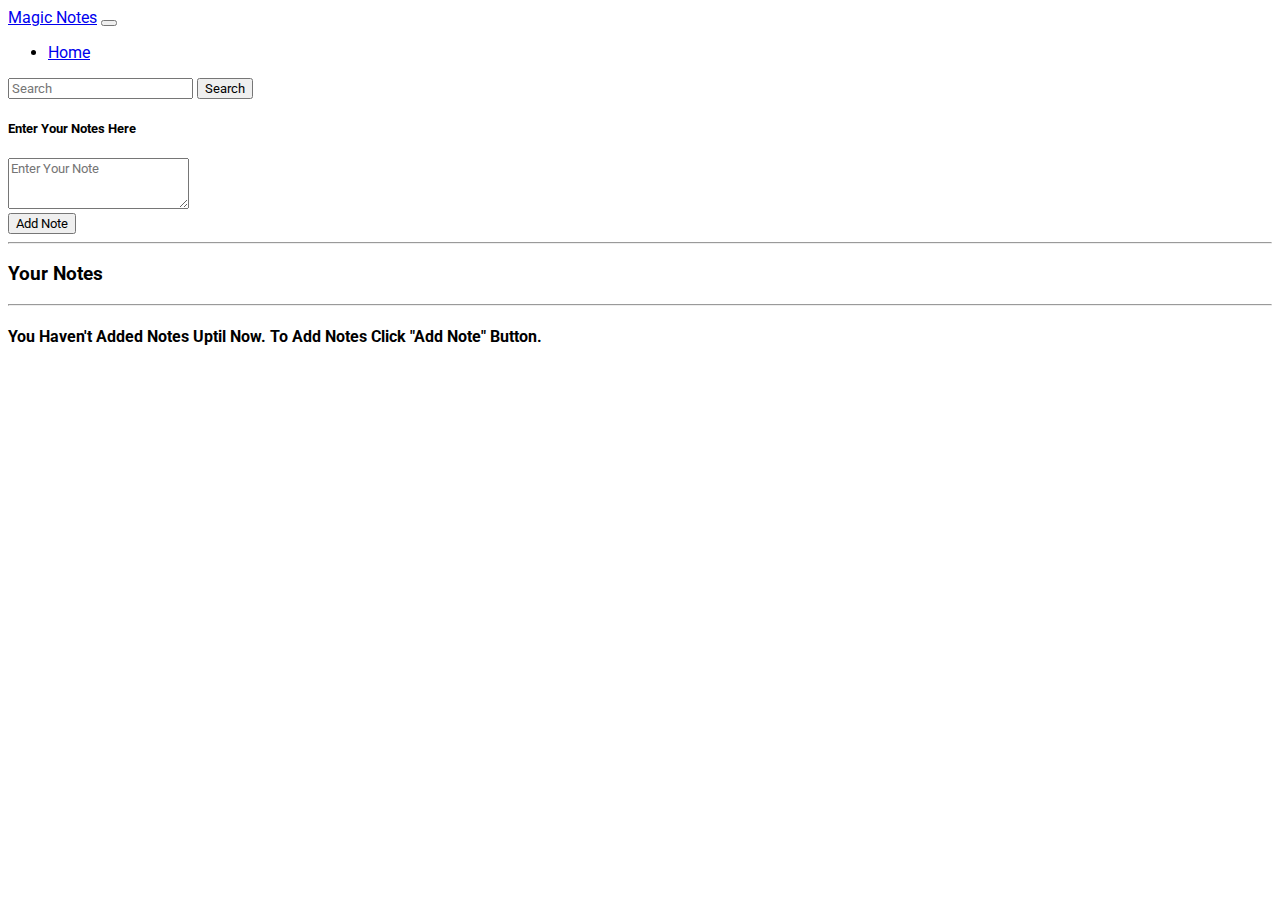
==== Magic Notes/index.html @ 616302a2 "initial commit" ====
<!doctype html>
<html lang="en">

<head>
    <!-- Required meta tags -->
    <meta charset="utf-8">
    <meta name="viewport" content="width=device-width, initial-scale=1">

    <!-- Bootstrap CSS -->
    <link href="https://cdn.jsdelivr.net/npm/bootstrap@5.1.1/dist/css/bootstrap.min.css" rel="stylesheet"
        integrity="sha384-F3w7mX95PdgyTmZZMECAngseQB83DfGTowi0iMjiWaeVhAn4FJkqJByhZMI3AhiU" crossorigin="anonymous">
    <link rel="preconnect" href="https://fonts.googleapis.com">
    <link rel="preconnect" href="https://fonts.gstatic.com" crossorigin>
    <link href="https://fonts.googleapis.com/css2?family=Roboto&display=swap" rel="stylesheet">
    <style>
        * {
            font-family: 'Roboto', sans-serif;
        }

        .btn-primary:hover {
            background-color: transparent;
            border: 1px solid #0d6efd;
            color: #0d6efd;
        }
    </style>
    <title>Hello, world!</title>
</head>

<body>
    <nav class="navbar navbar-expand-lg navbar-dark bg-dark">
        <div class="container-fluid">
            <a class="navbar-brand" href="#">Magic Notes</a>
            <button class="navbar-toggler" type="button" data-bs-toggle="collapse"
                data-bs-target="#navbarSupportedContent" aria-controls="navbarSupportedContent" aria-expanded="false"
                aria-label="Toggle navigation">
                <span class="navbar-toggler-icon"></span>
            </button>
            <div class="collapse navbar-collapse" id="navbarSupportedContent">
                <ul class="navbar-nav me-auto mb-2 mb-lg-0">
                    <li class="nav-item">
                        <a class="nav-link active" aria-current="page" href="#">Home</a>
                    </li>
                </ul>
                <form class="d-flex">
                    <input id = "searchTxt" class="form-control me-2" type="search" placeholder="Search" aria-label="Search">
                    <button class="btn btn-outline-success" type="submit">Search</button>
                </form>
            </div>
        </div>
    </nav>
    <div class="container ">
        <div class="card my-3">
            <div class="card-body">
                <h5 class="card-title">Enter Your Notes Here</h5>
                <div class="mb-3">
                    <textarea class="form-control" id="addTxt" rows="3" placeholder="Enter Your Note" required></textarea>
                </div>
                <button class="btn btn-primary" id="addBtn">Add Note</button>
            </div>
        </div>
        <hr>
        <h3>Your Notes</h3>
        <hr>
        <div id="notes" class="row container-fluid"> </div>
    </div>



    <script src="https://cdn.jsdelivr.net/npm/bootstrap@5.1.1/dist/js/bootstrap.bundle.min.js"
        integrity="sha384-/bQdsTh/da6pkI1MST/rWKFNjaCP5gBSY4sEBT38Q/9RBh9AH40zEOg7Hlq2THRZ"
        crossorigin="anonymous"></script>
    <script src="js/index.js"></script>
</body>

</html>
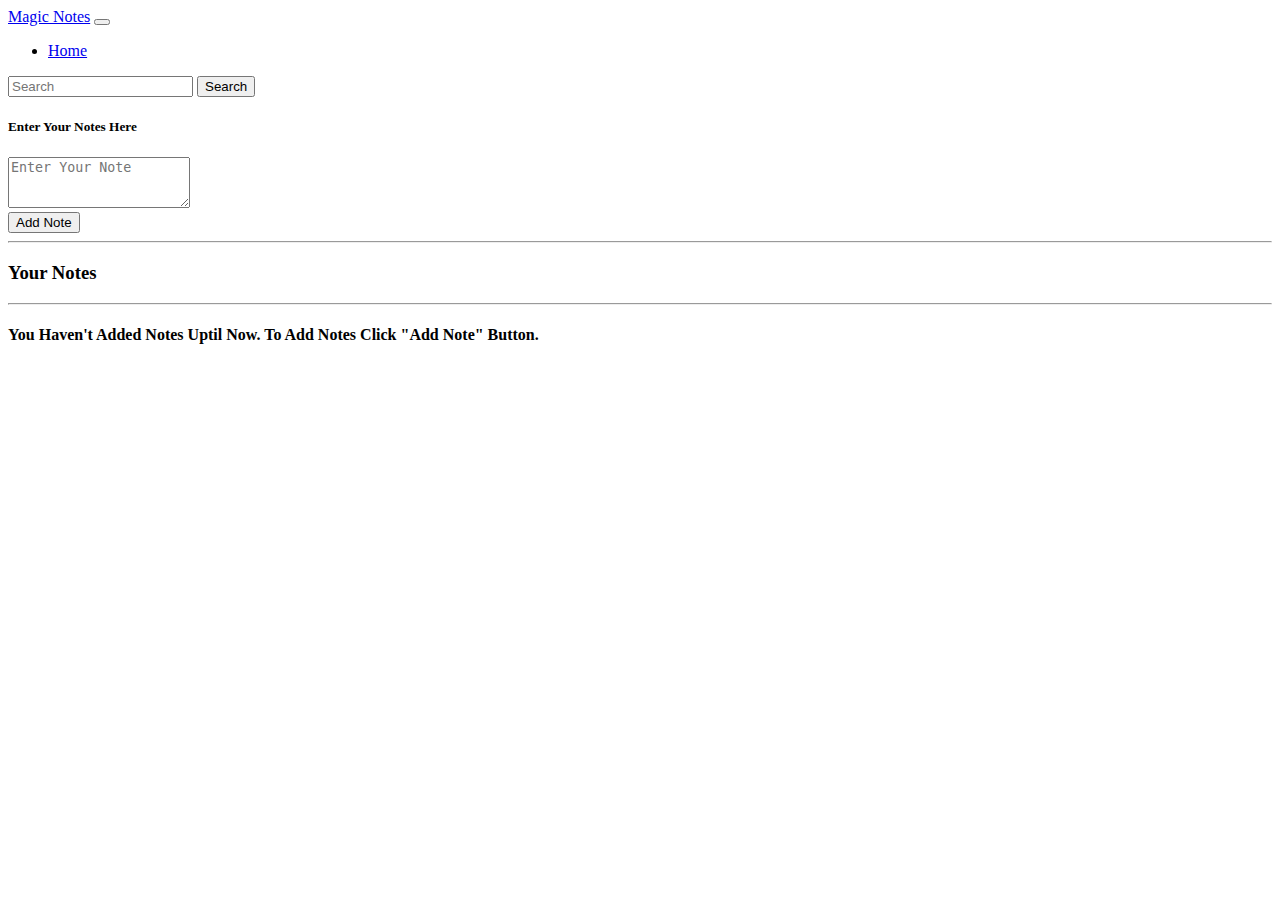
==== commit e08d73d0: "Added stylesheet" ====
--- a/Magic Notes/index.html
+++ b/Magic Notes/index.html
@@ -12,17 +12,7 @@
     <link rel="preconnect" href="https://fonts.googleapis.com">
     <link rel="preconnect" href="https://fonts.gstatic.com" crossorigin>
     <link href="https://fonts.googleapis.com/css2?family=Roboto&display=swap" rel="stylesheet">
-    <style>
-        * {
-            font-family: 'Roboto', sans-serif;
-        }
-
-        .btn-primary:hover {
-            background-color: transparent;
-            border: 1px solid #0d6efd;
-            color: #0d6efd;
-        }
-    </style>
+    <link rel="stylesheet" href="style.css">
     <title>Hello, world!</title>
 </head>
 
@@ -72,4 +62,4 @@
     <script src="js/index.js"></script>
 </body>
 
-</html>+</html>
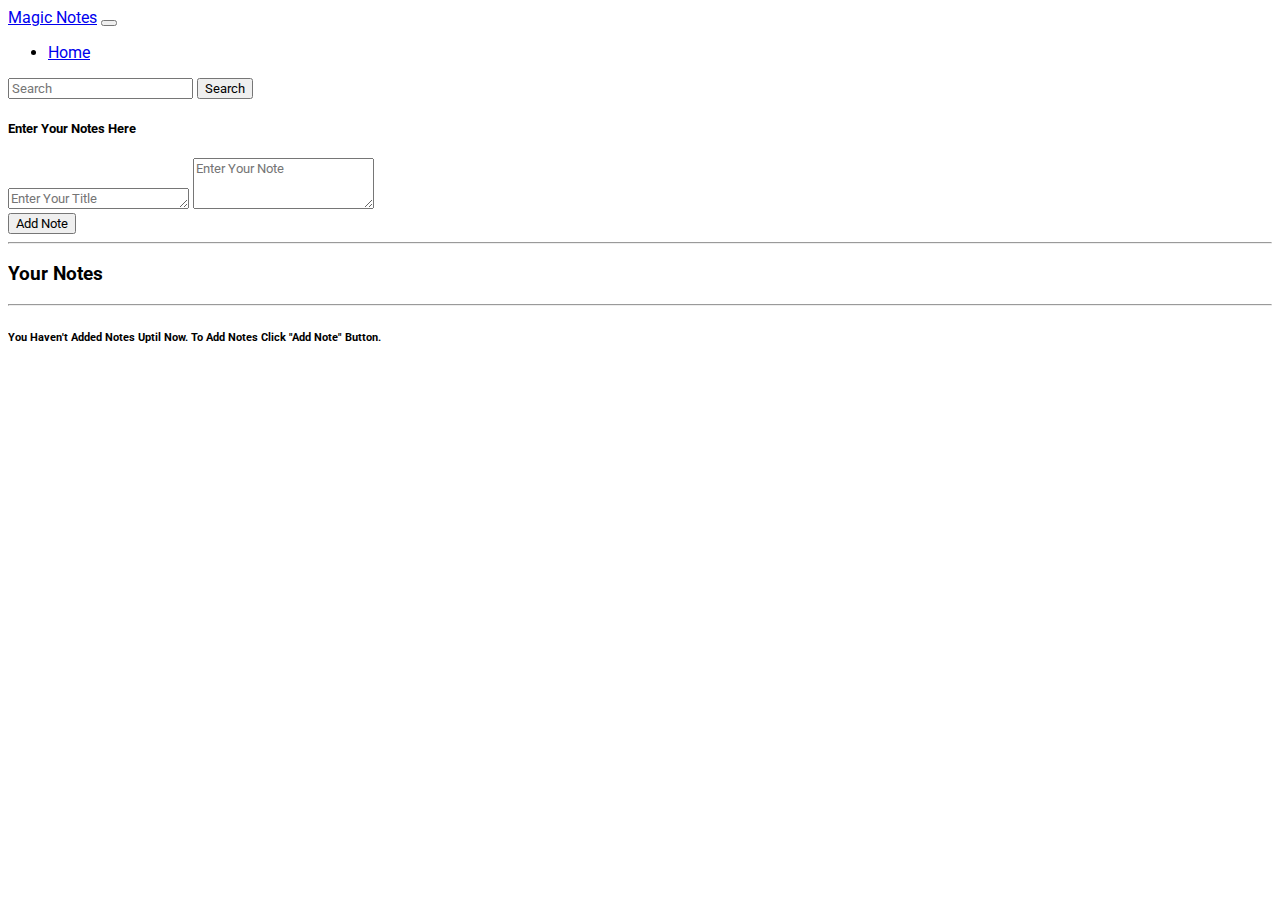
==== commit ea5f4894: "added tile to notes" ====
--- a/Magic Notes/index.html
+++ b/Magic Notes/index.html
@@ -32,7 +32,8 @@
                     </li>
                 </ul>
                 <form class="d-flex">
-                    <input id = "searchTxt" class="form-control me-2" type="search" placeholder="Search" aria-label="Search">
+                    <input id="searchTxt" class="form-control me-2" type="search" placeholder="Search"
+                        aria-label="Search">
                     <button class="btn btn-outline-success" type="submit">Search</button>
                 </form>
             </div>
@@ -43,7 +44,10 @@
             <div class="card-body">
                 <h5 class="card-title">Enter Your Notes Here</h5>
                 <div class="mb-3">
-                    <textarea class="form-control" id="addTxt" rows="3" placeholder="Enter Your Note" required></textarea>
+
+                    <textarea class="form-control my-2" id="addTitle" rows="1"
+                        placeholder="Enter Your Title"></textarea>
+                    <textarea class="form-control" id="addTxt" rows="3" placeholder="Enter Your Note"></textarea>
                 </div>
                 <button class="btn btn-primary" id="addBtn">Add Note</button>
             </div>
@@ -62,4 +66,4 @@
     <script src="js/index.js"></script>
 </body>
 
-</html>
+</html>--- a/Magic Notes/style.css
+++ b/Magic Notes/style.css
@@ -0,0 +1,9 @@
+ * {
+      font-family: 'Roboto', sans-serif;
+  }
+
+  .btn-primary:hover {
+      background-color: transparent;
+      border: 1px solid #0d6efd;
+      color: #0d6efd;
+  }
